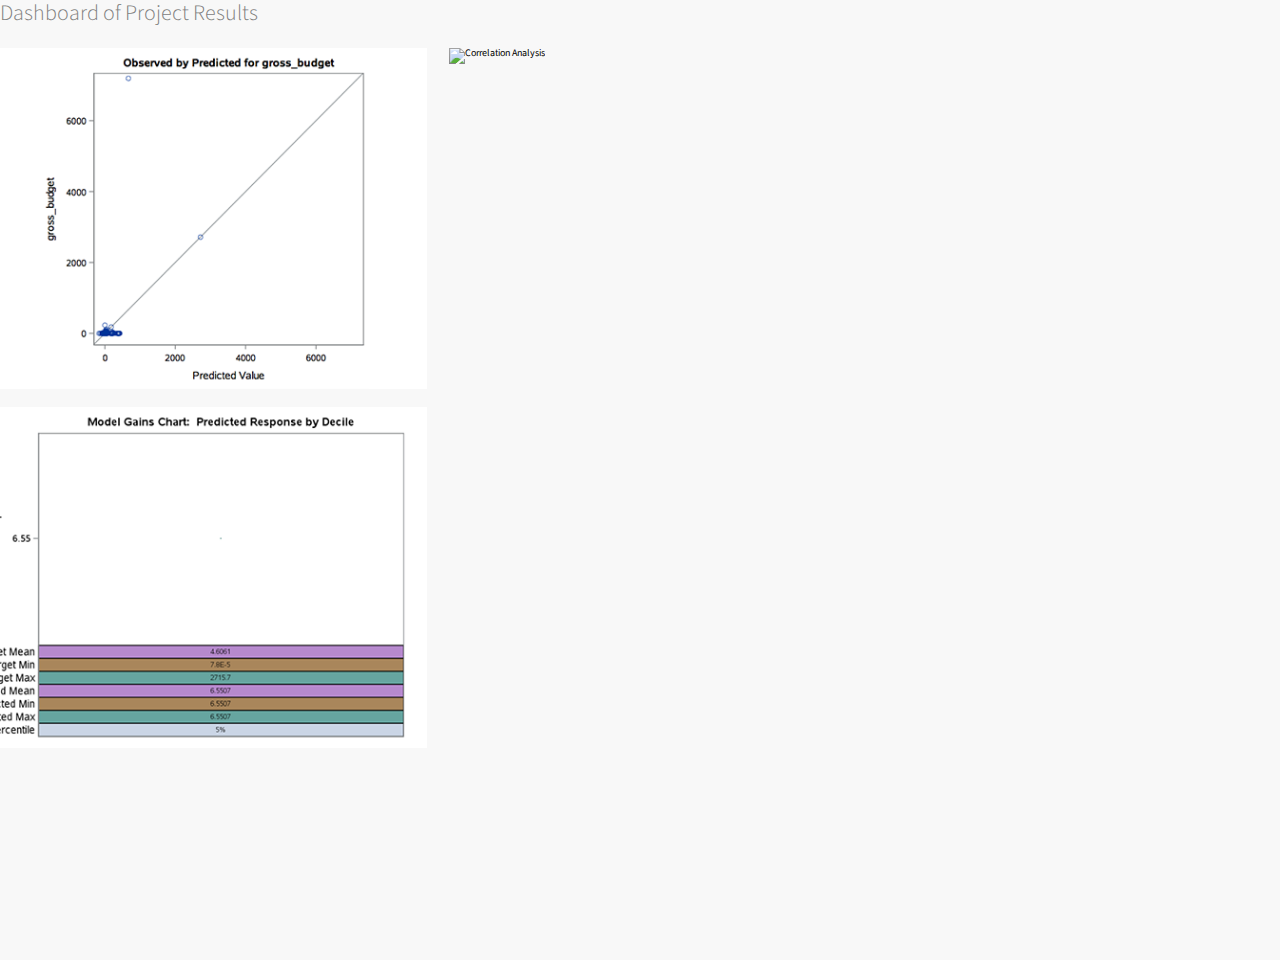
==== index.html @ de9612f9 "added content" ====
<!DOCTYPE html>
<html class="no-js">
    <!-- Styles -->
    <link href='http://fonts.googleapis.com/css?family=Source+Sans+Pro:300,400,600' rel='stylesheet' type='text/css'>
    <link href="styles/main.css" rel="stylesheet" media="screen, print" type="text/css">
    <script src="lib/modernizr-2.6.2.js"></script>
<head>
<title>Dashboard</title>
</head>

<body>
<div id="container" style="left: 0px;">
        <section id="content">
			<div id="preamble" class="home">
        		<div class="preamble">
				<!-- Define the overall heading for the webpage -->
					<h1>Dashboard of Project Results</h1>
				</div>
			</div>
	<div id="our-work">
   	 <ul>
		<li><a href="Linear Regression-results.html"><img src="images/linear.png" style="width:95%;height:95%;" alt="Linear Regression"><div class="overlay"><summary><h2>Linear Regression</h2><h3>Results of our linear regression analysis</h3></summary></div></a></li>

		<li><a href="Correlation Analysis-results.html"><img src="images/Correlation.png" style="width:95%;height:95%;" alt="Correlation Analysis"><div class="overlay"><summary><h2>Correlation Analysis</h2><h3>Results of our correlation analysis</h3></summary></div></a></li>

		<li><a href="Rapid Predictive Modeler-results.html"><img src="images/rapidpm.png" style="width:95%;height:95%;" alt="Rapid Predictive Modeler"><div class="overlay"><summary><h2>Rapid Predictive Modeler</h2><h3>Results of our rapid predictive modeler</h3></summary></div></a></li>

	</ul>
	</div><!-- our-work -->
</div><!-- container -->
<div id="no-script">
        <div>
            <p>
                This website is fully responsive and requires Javascript.<br>
                Please <a href="http://enable-javascript.com/">enable javascript</a> to use this site without issue.</p>
        </div>
    </div><!-- no-script -->
    
    
    <script src="ajax/jquery-1.11.0.min.js"></script>
    <script src="scripts/pyaari-main.1.0.js"></script>
    <script src="scripts/pyaari-menu.1.0.js"></script>
    <script>
        $(document).ready(function () {
            PfdMenu._ctor();
        });
    </script>
    

    <script>
    	$(document).ready(function(){
	       ReadMore.init();
    	})
    </script>
</body>
</html>
---- styles/main.css ----
* {
  -moz-appearance: none;
  -moz-border-radius: 0;
  -webkit-appearance: none;
  -webkit-border-radius: 0;
  margin: 0;
  padding: 0; }

.cf {
  zoom: 1; }

.cf:after,
.cf:before {
  content: ' ';
  display: table; }

.cf:after {
  clear: both; }

a:link,
a:visited {
  color: inherit; }

a:hover,
a:active {
  outline: 0; }

a:focus {
  outline: thin dotted; }

h1, h2, h3, h4, h5, h6 {
  font-size: 100%; }

img {
  border-style: none;
  vertical-align: bottom; }

fieldset {
  border-style: none; }

html, body {
  height: 100%; }

body {
  -moz-text-size-adjust: none;
  -ms-text-size-adjust: none;
  -webkit-text-size-adjust: none;
  background-color: #f8f8f8;
  font: normal normal 62.5%/1em 'Source Sans Pro', sans-serif;
  font-size: 62.5%; }

article, aside, details, figcaption, figure, footer, header, hgroup, main, menu, nav, 
section, summary {
  display: block; }

audio, canvas, video {
  display: inline-block; }



#no-script{background-color:#212328;color:#80807e;display:none;left:0;height:130px;position:fixed;top:0;width:100%;z-index:10000}
#no-script div{font-size:14px;font-weight:300;line-height:1em;padding:60px;text-align:left;width:100%;}
#no-script a{color:#fff;text-decoration:underline;}
#no-script a:active,#no-script a:hover{color:#80807e;text-decoration:none;}
.no-js #no-script{display:block;}
.no-js body{margin-top:75px;}
#container{min-height:100%;position:relative;}

section#content{padding-bottom:194px;}

section#content .strong{color:#212328;}

section#content header{padding:0 60px 60px;}

section#content #pfd{padding:60px 0}

section#content #pfd img{height:28px;width:140px}

section#content #preamble,

section#content article{max-width:1200px}

section#content #preamble h1,

section#content article h1{color:#212328;font:300 22px/1.2em Source Sans Pro,sans-serif;padding-bottom:1em}

section#content #preamble h2,

section#content article h2{color:#80807e;font:300 15px/1.4em museo-sans,sans-serif;padding-bottom:1em}

section#content #preamble h3,

section#content article h3{color:#212328;font:300 15px/1.4em museo-sans,sans-serif}
section#content #preamble p,

section#content article p{color:#80807e;font:300 15px/1.2em Source Sans Pro,sans-serif;padding-bottom:1em}

section#content #preamble p.space-after,

section#content article p.space-after{padding-bottom:50px}

section#content #preamble .em,

section#content article .em{color:#80807e;font:300 22px/1.2em Source Sans Pro,sans-serif;padding-bottom:1em}

section#content #preamble a,

section#content article a{border-bottom:1px solid #212328;color:#212328;text-decoration:none}

section#content #preamble a:hover,

section#content article a:hover{border-bottom-color:#80807e;color:#80807e}

section#content #preamble.home h1{color:#80807e}

section#content #our-work{zoom:1}
section#content #our-work:after,

section#content #our-work:before{content:' ';display:table}

section#content #our-work:after{clear:both}

section#content #our-work{margin-bottom:0}

section#content #our-work ul{list-style:none}

section#content #our-work ul li{display:block;float:left;height:359px;width:449px;position:relative}

section#content #our-work ul li a{text-decoration:none}

section#content #our-work ul li img{width:95%}


section#content #our-work ul li .overlay{background-color:rgba(248,129,75,.9);height:95%;left:0;position:absolute;top:0;width:95%;opacity:0;-webkit-transition:all .4s ease-in-out;-moz-transition:all .4s ease-in-out;-o-transition:all .4s ease-in-out;-ms-transition:all .4s ease-in-out;transition:all .4s ease-in-out}

section#content #our-work ul li .overlay:hover{background-color:rgba(248,129,75,.9);height:95%;left:0;position:absolute;top:0;width:95%;opacity:1;-webkit-transition:all .4s ease-in-out;-moz-transition:all .4s ease-in-out;-o-transition:all .4s ease-in-out;-ms-transition:all .4s ease-in-out;transition:all .4s ease-in-out}

section#content #our-work ul li .overlay summary{bottom:30px;left:60px;padding-right:30px;position:absolute}
section#content #our-work ul li .overlay summary h2{background:url(../images/pfd-sprites.png) no-repeat left bottom;color:#fff;font:400 20px/1em Source Sans Pro,sans-serif;padding-bottom:15px}
section#content #our-work ul li .overlay summary h3{color:#813815;font:300 15px/0.9em Source Sans Pro,sans-serif;padding-top:12px}
section#content #our-work ul li .overlay .loves{-moz-borderradius:40px;-webkit-borderradius:40px;background-color:#fff;border-radius:40px;height:80px;position:absolute;right:60px;text-align:center;top:60px;width:80px}
section#content #our-work ul li .overlay .loves span{background:transparent url(../images/pfd-sprites.png) no-repeat right -121px;color:#ed7b47;font:300 15px/1.4em museo-sans,sans-serif;line-height:80px;padding-right:25px}
section#content #pfd-work{position:relative;zoom:1}
section#content #pfd-work footer{bottom:-80px;padding:50px 60px 0;position:absolute;right:0}
section#content #pfd-work footer #other-projects{float:right;list-style:none}
section#content #pfd-work footer #other-projects li{float:left;margin-left:12px}
section#content #pfd-work footer #other-projects a{background:#f8f8f8 url(../images/pfd-sprites.png) no-repeat;display:block;height:30px;text-indent:-8000px;width:34px}
section#content #pfd-work footer #other-projects a.previous-work{background-position:0 -30px}
section#content #pfd-work footer #other-projects a.next-work{background-position:0 -60px}
section#content #pfd-work:after,
section#content #pfd-work:before{content:' ';display:table}
section#content #pfd-work:after{clear:both}
section#content #work-bio{left:0;position:fixed;top:0;width:40%}
section#content #work-bio #preamble h1{line-height:1em;padding-bottom:0}
section#content #work-bio #preamble h2,
section#content #work-bio #preamble p.space-after{padding-bottom:50px}
section#content #work-bio #links{height:80px;list-style:none;margin:40px 0}
section#content #work-bio #links li{float:left;margin-right:40px}
section#content #work-bio #links #ilovethis{-moz-borderradius:40px;-webkit-borderradius:40px;background-color:#fc3e3c;border-radius:40px;cursor:pointer;display:block;height:80px;text-align:center;width:80px}
section#content #work-bio #links #ilovethis span{background:transparent url(../images/pfd-sprites.png) no-repeat right -201px;color:#fff;font:300 15px/1.4em museo-sans,sans-serif;line-height:80px;padding-right:25px}
section#content #work-bio #links #ilovethis.unloved,
section#content #work-bio #links #ilovethis:hover{background:#212328 url(../images/pfd-sprites.png) no-repeat 10px -170px}
section#content #work-bio #links #ilovethis.unloved span,
section#content #work-bio #links #ilovethis:hover span{display:none}
section#content #work-bio #links #ilovethis.loved:hover{background-image:none}
section#content #work-bio #links #ilovethis.loved:hover span{display:inline}
section#content #work-bio #links #home{-moz-borderradius:40px;-webkit-borderradius:40px;background:#fc3e3c url(../images/pfd-sprites.png) no-repeat 50% -250px;border-radius:40px;cursor:pointer;display:block;height:80px;text-indent:-8000px;width:80px}
section#content #work-visuals{float:right;width:60%}
section#content #work-visuals ul{list-style:none}
section#content #work-visuals ul li{line-height:0;margin-bottom:10px}
section#content #work-visuals ul li img{width:100%}
section#content #preamble a.read-more{border-style:none;color:#212328;font:300 15px/1.4em Source Sans Pro,sans-serif;text-decoration:none}
section#content #preamble a.read-more:hover{color:#80807e}
section #what-we-do header{background:transparent url(../images/grass.jpg) no-repeat 50% top fixed;padding:0 60px}
section#content #what-we-do header #preamble{padding-bottom:60px}
section #what-we-do article{padding:120px 60px}
section #what-we-do article h2{color:#212328;font:300 22px/1.2em Source Sans Pro,sans-serif}
section#content footer#msf{bottom:0;left:0;position:absolute;width:100%}footer#msf .wrapper{border-top:1px solid #e4e4e4;height:73px;margin:0 60px}footer#msf ul#lets-be-social{float:left;width:230px;list-style:none}footer#msf ul#lets-be-social li{float:left;padding-right:8px}footer#msf div#legal{float:right;font:400 15px/1em Source Sans Pro,sans-serif;text-align:right;width:300px}footer#msf div#legal span{padding-right:36px}footer#msf li a,footer#msf span{line-height:73px}footer#msf #legal span{line-height:20px;margin-top:20px;display:block;background:url(../images/footer-198seven.png) right center no-repeat}footer#msf a{font:300 14px museo-sans,sans-serif;text-decoration:none}footer#msf a:hover{color:#80807e}nav#toc{background-color:#212328;height:100%;position:fixed;right:-240px;top:0;width:240px}nav#toc ul{list-style:none;padding:60px 40px 0}nav#toc ul li{border-top:1px solid #424650;padding:4px 0 5px}nav#toc ul li a{color:#80807e;font:300 15px/2em museo-sans,sans-serif;text-decoration:none}nav#toc ul li a.active,nav#toc ul li a:hover{color:#fff}nav#toc ul li:first-child{border-top:none}nav#toc a#toc-actuator{background:#f8f8f8 url(../images/pfd-sprites.png) no-repeat left top;cursor:pointer;display:block;height:30px;left:-94px;position:absolute;text-indent:-8000px;top:60px;width:34px;z-index:5000}@media screen and (max-width:1200px){footer#msf .wrapper{margin:0 30px}
section#content header{padding:0 30px 60px}
section#content #pfd{padding-top:30px}
section#content #our-work ul li .overlay summary{left:30px}
section#content #our-work ul li .overlay .loves{right:30px;top:30px}
section#content #pfd-work footer{padding:50px 30px 0}
section#content #what-we-do header{padding:0 30px}
section#content #what-we-do article{padding:120px 30px}
section#content #what-we-do #web-design .parallax{background:#ededeb url(/images/web-development-med.jpg) no-repeat 50% 0!important;height:750px}
section#content #what-we-do #identity article{padding:120px 30px}nav#toc ul{padding-top:30px}nav#toc a#toc-actuator{left:-64px;top:30px}}@media screen and (max-width:768px){
section#content #work-bio{float:none;position:relative;width:auto}
section#content #work-visuals{float:none;width:auto}
section#content #pfd-work #links{display:none}
section#content #what-we-do 
section{height:auto!important}
section#content #what-we-do 
section article{padding:60px 30px}
section#content #what-we-do #web-design .parallax{background:#ededeb url(/images/web-development-sm.jpg) no-repeat 50% 0!important;height:460px}
section#content #what-we-do #identity{border-bottom:none}
section#content #what-we-do #identity article{padding:60px 30px}
section#content #pfd-about #example-photographs li,
section#content #what-we-do #photography #example-photographs li{width:100%!important}
section#content p.em{font:300 15px/1.4em museo-sans,sans-serif!important}}@media screen and (max-width:460px){
section#content{padding-bottom:234px}
section#content #what-we-do #photography #example-photographs li{min-height:50px}footer#msf .wrapper{padding:20px 0}footer#msf ul#lets-be-social{float:none;width:auto;zoom:1}footer#msf ul#lets-be-social:after,footer#msf ul#lets-be-social:before{content:' ';display:table}footer#msf ul#lets-be-social:after{clear:both}footer#msf div#legal{float:none;width:auto}footer#msf div#legal span{display:block;padding-left:0;text-align:left}footer#msf li a,footer#msf span{line-height:2em}}
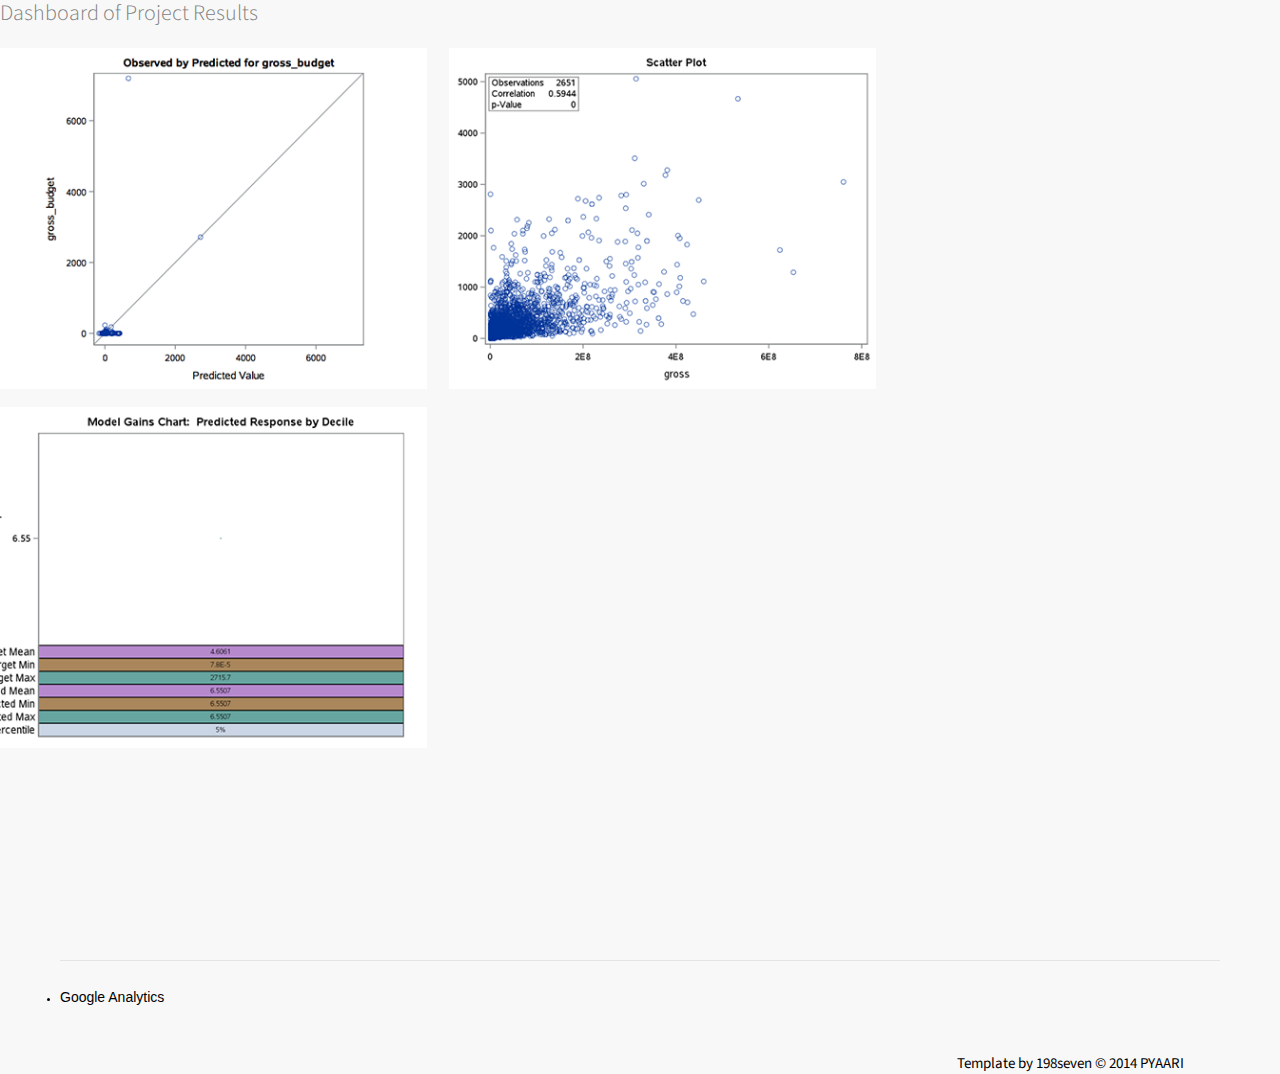
==== commit 7e285c98: "added ga" ====
--- a/index.html
+++ b/index.html
@@ -14,20 +14,37 @@
 			<div id="preamble" class="home">
         		<div class="preamble">
 				<!-- Define the overall heading for the webpage -->
-					<h1>Dashboard of Project Results</h1>
+					<h1>  Dashboard of Project Results</h1>
 				</div>
 			</div>
 	<div id="our-work">
    	 <ul>
 		<li><a href="Linear Regression-results.html"><img src="images/linear.png" style="width:95%;height:95%;" alt="Linear Regression"><div class="overlay"><summary><h2>Linear Regression</h2><h3>Results of our linear regression analysis</h3></summary></div></a></li>
 
-		<li><a href="Correlation Analysis-results.html"><img src="images/Correlation.png" style="width:95%;height:95%;" alt="Correlation Analysis"><div class="overlay"><summary><h2>Correlation Analysis</h2><h3>Results of our correlation analysis</h3></summary></div></a></li>
+		<li><a href="Correlation Analysis-results.html"><img src="images/correlation.png" style="width:95%;height:95%;" alt="Correlation Analysis"><div class="overlay"><summary><h2>Correlation Analysis</h2><h3>Results of our correlation analysis</h3></summary></div></a></li>
 
 		<li><a href="Rapid Predictive Modeler-results.html"><img src="images/rapidpm.png" style="width:95%;height:95%;" alt="Rapid Predictive Modeler"><div class="overlay"><summary><h2>Rapid Predictive Modeler</h2><h3>Results of our rapid predictive modeler</h3></summary></div></a></li>
-
 	</ul>
 	</div><!-- our-work -->
+	</section>
+
+       <footer id="msf">
+            <div class="wrapper">
+                <ul id="others">
+                    <li>
+                        <a href="ga.html" title="Google Analytics">Google Analytics</a>
+                    </li>
+                    
+                </ul>
+                <div id="legal">
+                	<span>Template by 198seven &copy; 2014 PYAARI</span>
+                </div>
+                
+            </div><!-- wrapper -->
+        </footer><!-- footer -->
 </div><!-- container -->
+
+
 <div id="no-script">
         <div>
             <p>
@@ -35,7 +52,16 @@
                 Please <a href="http://enable-javascript.com/">enable javascript</a> to use this site without issue.</p>
         </div>
     </div><!-- no-script -->
-    
+    <script>
+  (function(i,s,o,g,r,a,m){i['GoogleAnalyticsObject']=r;i[r]=i[r]||function(){
+  (i[r].q=i[r].q||[]).push(arguments)},i[r].l=1*new Date();a=s.createElement(o),
+  m=s.getElementsByTagName(o)[0];a.async=1;a.src=g;m.parentNode.insertBefore(a,m)
+  })(window,document,'script','https://www.google-analytics.com/analytics.js','ga');
+
+  ga('create', 'UA-96562564-1', 'auto');
+  ga('send', 'pageview');
+
+	</script>
     
     <script src="ajax/jquery-1.11.0.min.js"></script>
     <script src="scripts/pyaari-main.1.0.js"></script>
